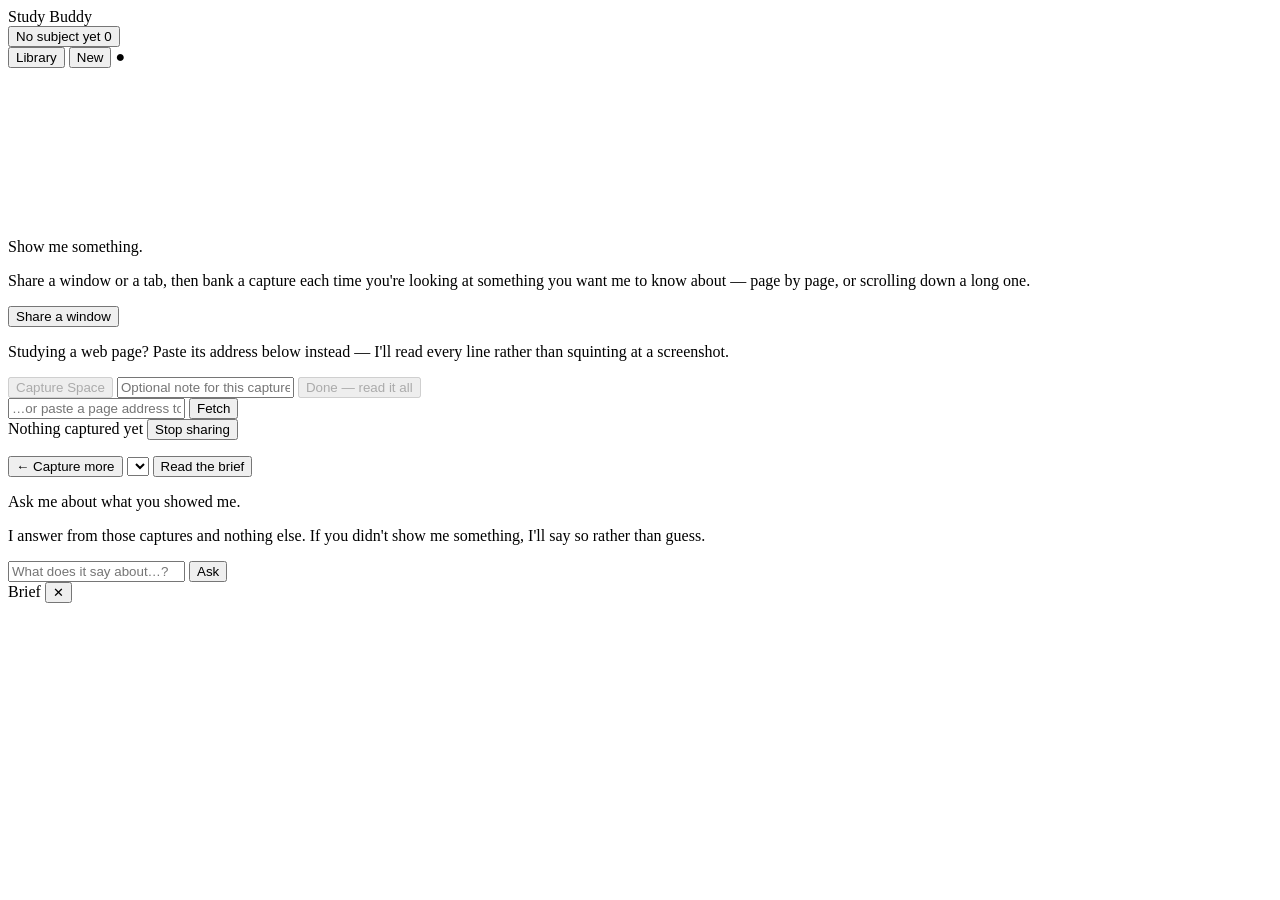
==== frontend/index.html @ a3bf148d "Study Buddy: show it something, then ask about only that A fifth buddy. You share a window and press" ====
<!DOCTYPE html>
<html lang="en">
<head>
  <meta charset="UTF-8" />
  <meta name="viewport" content="width=device-width, initial-scale=1.0, viewport-fit=cover" />
  <title>Study Buddy</title>
  <link rel="stylesheet" href="/static/style.css?v=__BUILD__" />
</head>
<body>
  <header class="bar">
    <div class="brand"><span class="dot"></span> Study Buddy</div>
    <button id="subjectBtn" class="subject" title="Rename this subject">
      <span id="subjectName">No subject yet</span>
      <span id="shotBadge" class="badge hidden">0</span>
    </button>
    <div class="bar-right">
      <button id="libraryBtn" class="ghost" title="Everything you've studied">Library</button>
      <button id="newBtn" class="ghost" title="Start a new subject">New</button>
      <span id="sync" class="sync" title="Brain sync">●</span>
    </div>
  </header>

  <!-- ============ CAPTURE ============ -->
  <section id="captureView" class="view">
    <div class="stage">
      <video id="preview" class="preview" autoplay playsinline muted></video>
      <div id="previewEmpty" class="preview-empty">
        <p class="big">Show me something.</p>
        <p class="hint">Share a window or a tab, then bank a capture each time you're
          looking at something you want me to know about — page by page, or scrolling
          down a long one.</p>
        <button id="shareBtn" class="primary big-btn">Share a window</button>
        <p class="hint tiny">Studying a web page? Paste its address below instead —
          I'll read every line rather than squinting at a screenshot.</p>
      </div>
    </div>

    <div class="capture-bar">
      <button id="captureBtn" class="capture-btn" disabled>
        <span class="cap-label">Capture</span>
        <span class="cap-key">Space</span>
      </button>
      <input id="labelInput" class="label-input" type="text"
             placeholder="Optional note for this capture — e.g. &quot;pricing, annual&quot;" />
      <button id="doneBtn" class="done-btn" disabled title="Compact everything captured into the brief">
        Done — read it all
      </button>
    </div>

    <div class="url-row">
      <input id="urlInput" class="url-input" type="url"
             placeholder="…or paste a page address to read it properly" />
      <button id="urlBtn" class="ghost">Fetch</button>
    </div>

    <div class="shots-head">
      <span id="shotsTitle">Nothing captured yet</span>
      <button id="stopBtn" class="ghost hidden">Stop sharing</button>
    </div>
    <ol id="shots" class="shots"></ol>
  </section>

  <!-- ============ ASK ============ -->
  <section id="askView" class="view hidden">
    <div class="ask-head">
      <button id="backToCapture" class="ghost">← Capture more</button>
      <select id="mode" class="mode-select" title="How to pitch the answer"></select>
      <button id="briefBtn" class="ghost">Read the brief</button>
    </div>
    <div id="staleWarn" class="warn hidden"></div>
    <main id="chat" class="chat">
      <div class="empty">
        <p class="big">Ask me about what you showed me.</p>
        <p class="hint">I answer from those captures and nothing else. If you didn't
          show me something, I'll say so rather than guess.</p>
      </div>
    </main>
    <form id="composer" class="composer" autocomplete="off">
      <input id="question" class="question" type="text"
             placeholder="What does it say about…?" />
      <button type="submit" class="primary">Ask</button>
    </form>
  </section>

  <!-- ============ overlays ============ -->
  <div id="sheet" class="sheet hidden">
    <div class="sheet-card">
      <div class="sheet-head">
        <span id="sheetTitle">Brief</span>
        <button id="sheetClose" class="ghost">✕</button>
      </div>
      <div id="sheetBody" class="sheet-body"></div>
    </div>
  </div>

  <div id="toast" class="toast hidden"></div>
  <script src="/static/app.js?v=__BUILD__"></script>
</body>
</html>
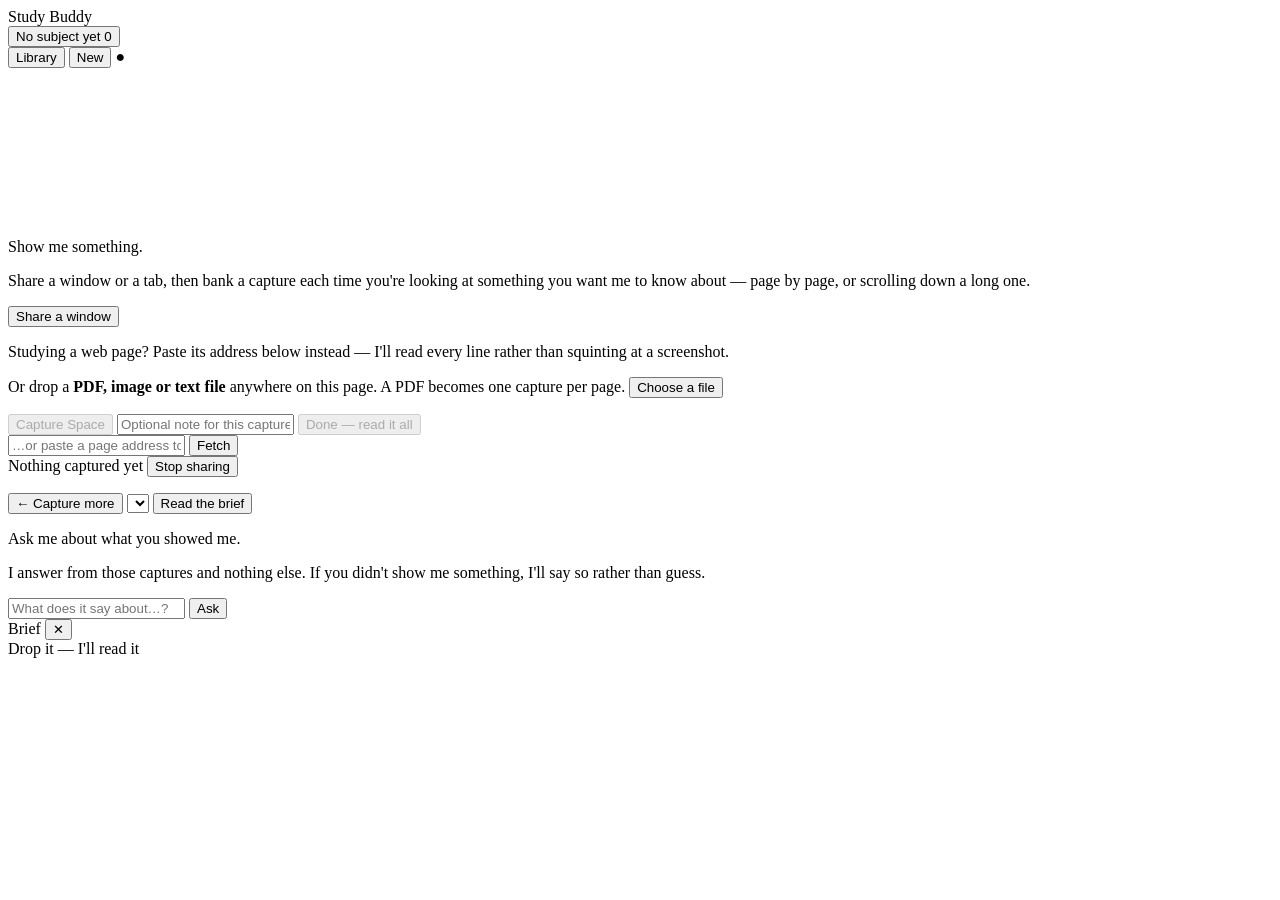
==== commit 9426cf24: "Read dropped files: PDFs page by page, plus images and text One rule decides every case: if the file" ====
--- a/frontend/index.html
+++ b/frontend/index.html
@@ -32,6 +32,9 @@
         <button id="shareBtn" class="primary big-btn">Share a window</button>
         <p class="hint tiny">Studying a web page? Paste its address below instead —
           I'll read every line rather than squinting at a screenshot.</p>
+        <p class="hint tiny">Or drop a <strong>PDF, image or text file</strong> anywhere on
+          this page. A PDF becomes one capture per page.
+          <button id="pickBtn" class="linkish" type="button">Choose a file</button></p>
       </div>
     </div>
 
@@ -93,6 +96,9 @@
     </div>
   </div>
 
+  <input id="fileInput" type="file" multiple hidden
+         accept=".pdf,.png,.jpg,.jpeg,.gif,.webp,.txt,.md,.csv,.tsv,.json,.yaml,.yml,.log,.xml,.srt,.vtt" />
+  <div id="dropVeil" class="drop-veil hidden"><div class="drop-card">Drop it — I'll read it</div></div>
   <div id="toast" class="toast hidden"></div>
   <script src="/static/app.js?v=__BUILD__"></script>
 </body>
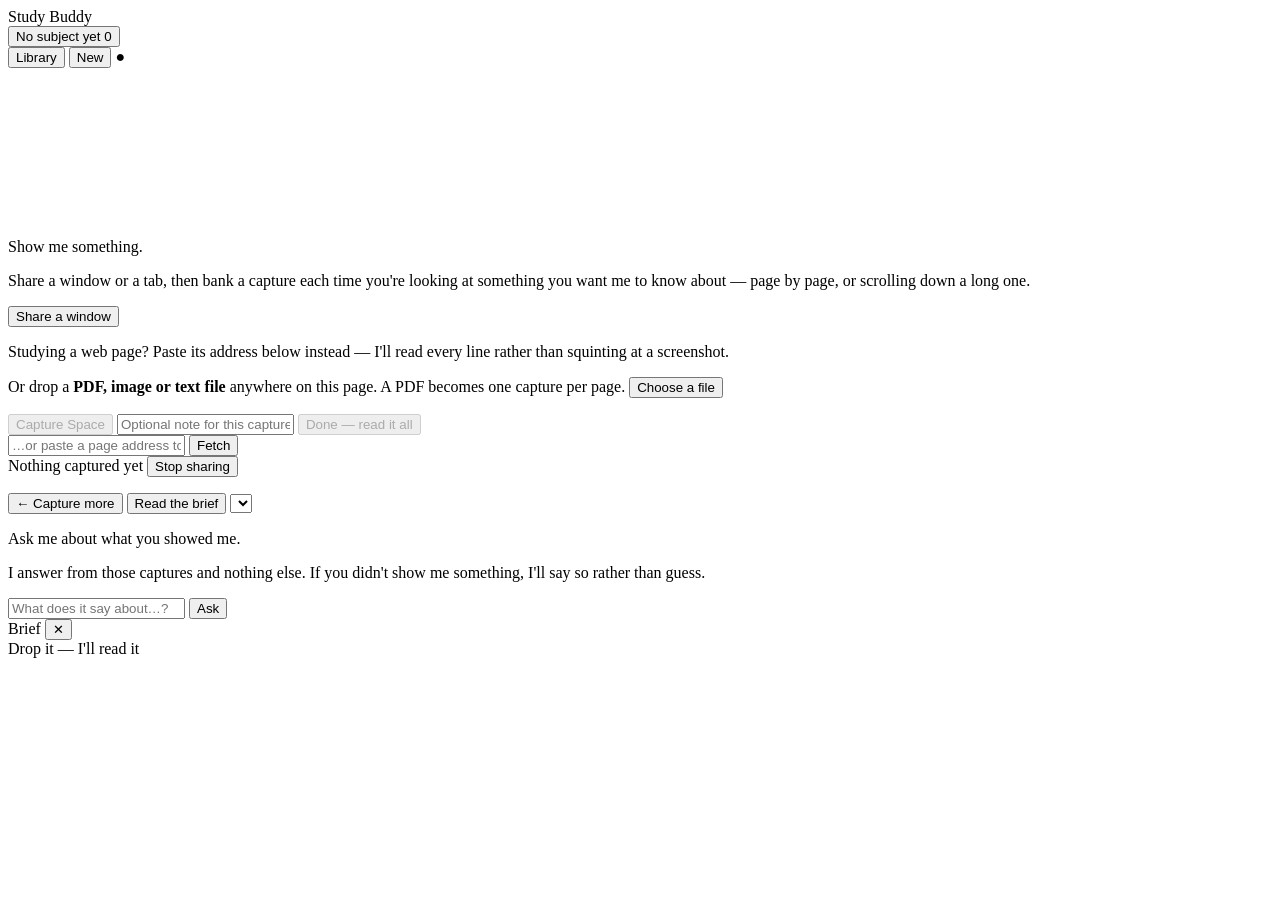
==== commit bb438840: "Give it a face: glass, motion, and a sigil for each mode The app worked and looked like a form. This" ====
--- a/frontend/index.html
+++ b/frontend/index.html
@@ -3,12 +3,14 @@
 <head>
   <meta charset="UTF-8" />
   <meta name="viewport" content="width=device-width, initial-scale=1.0, viewport-fit=cover" />
+  <meta name="color-scheme" content="dark light" />
+  <meta name="theme-color" content="#06070b" />
   <title>Study Buddy</title>
   <link rel="stylesheet" href="/static/style.css?v=__BUILD__" />
 </head>
 <body>
   <header class="bar">
-    <div class="brand"><span class="dot"></span> Study Buddy</div>
+    <div class="brand"><span class="dot"></span> <span class="brand-name">Study Buddy</span></div>
     <button id="subjectBtn" class="subject" title="Rename this subject">
       <span id="subjectName">No subject yet</span>
       <span id="shotBadge" class="badge hidden">0</span>
@@ -22,7 +24,7 @@
 
   <!-- ============ CAPTURE ============ -->
   <section id="captureView" class="view">
-    <div class="stage">
+    <div id="stage" class="stage">
       <video id="preview" class="preview" autoplay playsinline muted></video>
       <div id="previewEmpty" class="preview-empty">
         <p class="big">Show me something.</p>
@@ -36,6 +38,10 @@
           this page. A PDF becomes one capture per page.
           <button id="pickBtn" class="linkish" type="button">Choose a file</button></p>
       </div>
+      <div class="scan"></div>
+      <span class="corner tl"></span><span class="corner tr"></span>
+      <span class="corner bl"></span><span class="corner br"></span>
+      <div id="flash" class="flash"></div>
     </div>
 
     <div class="capture-bar">
@@ -57,8 +63,8 @@
     </div>
 
     <div class="shots-head">
-      <span id="shotsTitle">Nothing captured yet</span>
-      <button id="stopBtn" class="ghost hidden">Stop sharing</button>
+      <span id="shotsTitle" class="micro">Nothing captured yet</span>
+      <button id="stopBtn" class="ghost tiny hidden">Stop sharing</button>
     </div>
     <ol id="shots" class="shots"></ol>
   </section>
@@ -67,8 +73,13 @@
   <section id="askView" class="view hidden">
     <div class="ask-head">
       <button id="backToCapture" class="ghost">← Capture more</button>
-      <select id="mode" class="mode-select" title="How to pitch the answer"></select>
       <button id="briefBtn" class="ghost">Read the brief</button>
+      <!-- The rail below drives this; it stays the source of truth. -->
+      <select id="mode" class="hidden"></select>
+      <div id="modeRail" class="mode-rail" role="tablist" aria-label="How to pitch the answer">
+        <span id="modeHalo" class="mode-halo"></span>
+      </div>
+      <span id="modeName" class="mode-name"></span>
     </div>
     <div id="staleWarn" class="warn hidden"></div>
     <main id="chat" class="chat">
@@ -90,7 +101,7 @@
     <div class="sheet-card">
       <div class="sheet-head">
         <span id="sheetTitle">Brief</span>
-        <button id="sheetClose" class="ghost">✕</button>
+        <button id="sheetClose" class="ghost tiny-btn">✕</button>
       </div>
       <div id="sheetBody" class="sheet-body"></div>
     </div>
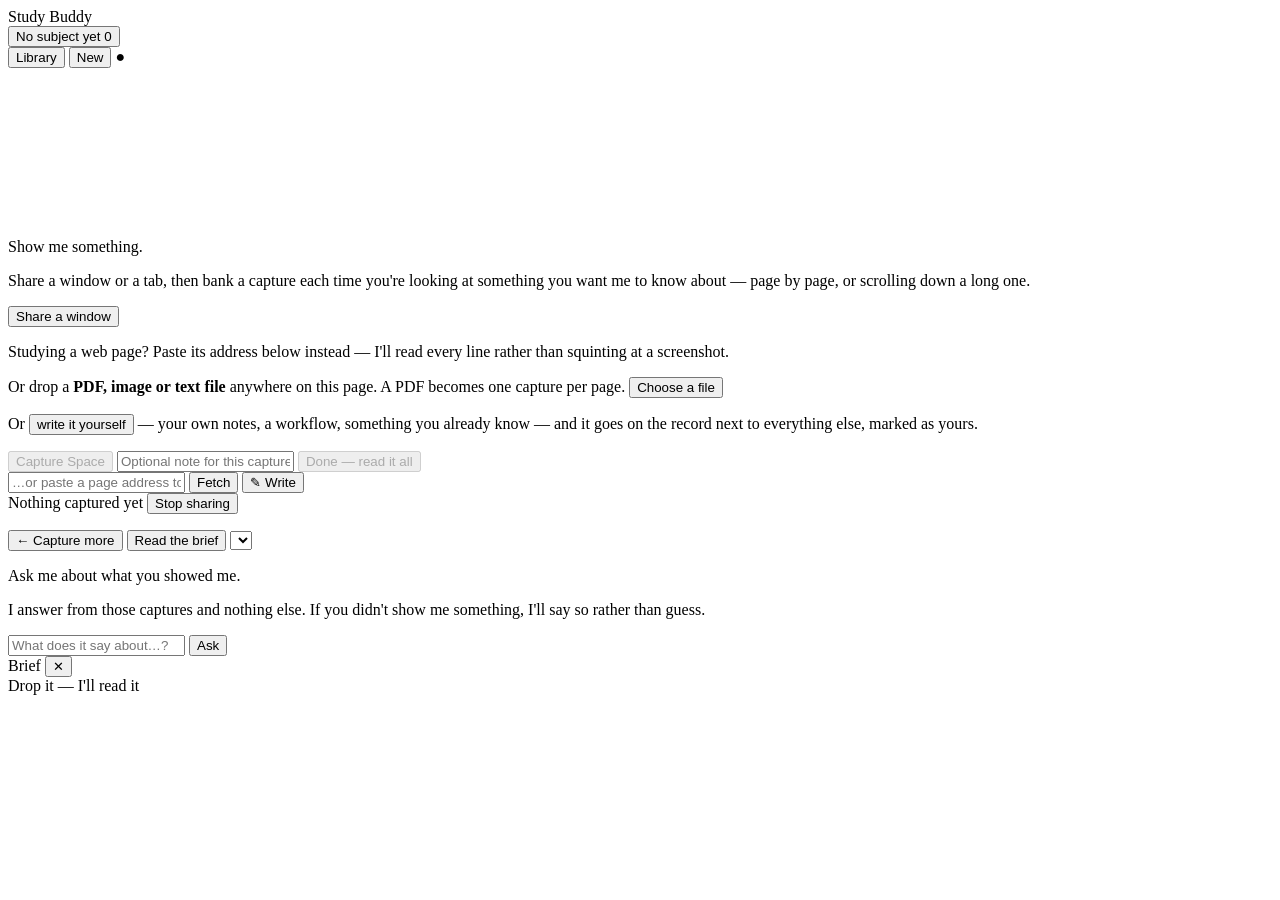
==== commit bf60c0ed: "Let you write your own notes in as captures, kept marked as yours A Write button next to Fetch opens" ====
--- a/frontend/index.html
+++ b/frontend/index.html
@@ -37,6 +37,9 @@
         <p class="hint tiny">Or drop a <strong>PDF, image or text file</strong> anywhere on
           this page. A PDF becomes one capture per page.
           <button id="pickBtn" class="linkish" type="button">Choose a file</button></p>
+        <p class="hint tiny">Or <button id="writeHint" class="linkish" type="button">write
+          it yourself</button> — your own notes, a workflow, something you already know —
+          and it goes on the record next to everything else, marked as yours.</p>
       </div>
       <div class="scan"></div>
       <span class="corner tl"></span><span class="corner tr"></span>
@@ -60,6 +63,7 @@
       <input id="urlInput" class="url-input" type="url"
              placeholder="…or paste a page address to read it properly" />
       <button id="urlBtn" class="ghost">Fetch</button>
+      <button id="writeBtn" class="ghost write-btn" title="Type your own notes as a capture">✎ Write</button>
     </div>
 
     <div class="shots-head">
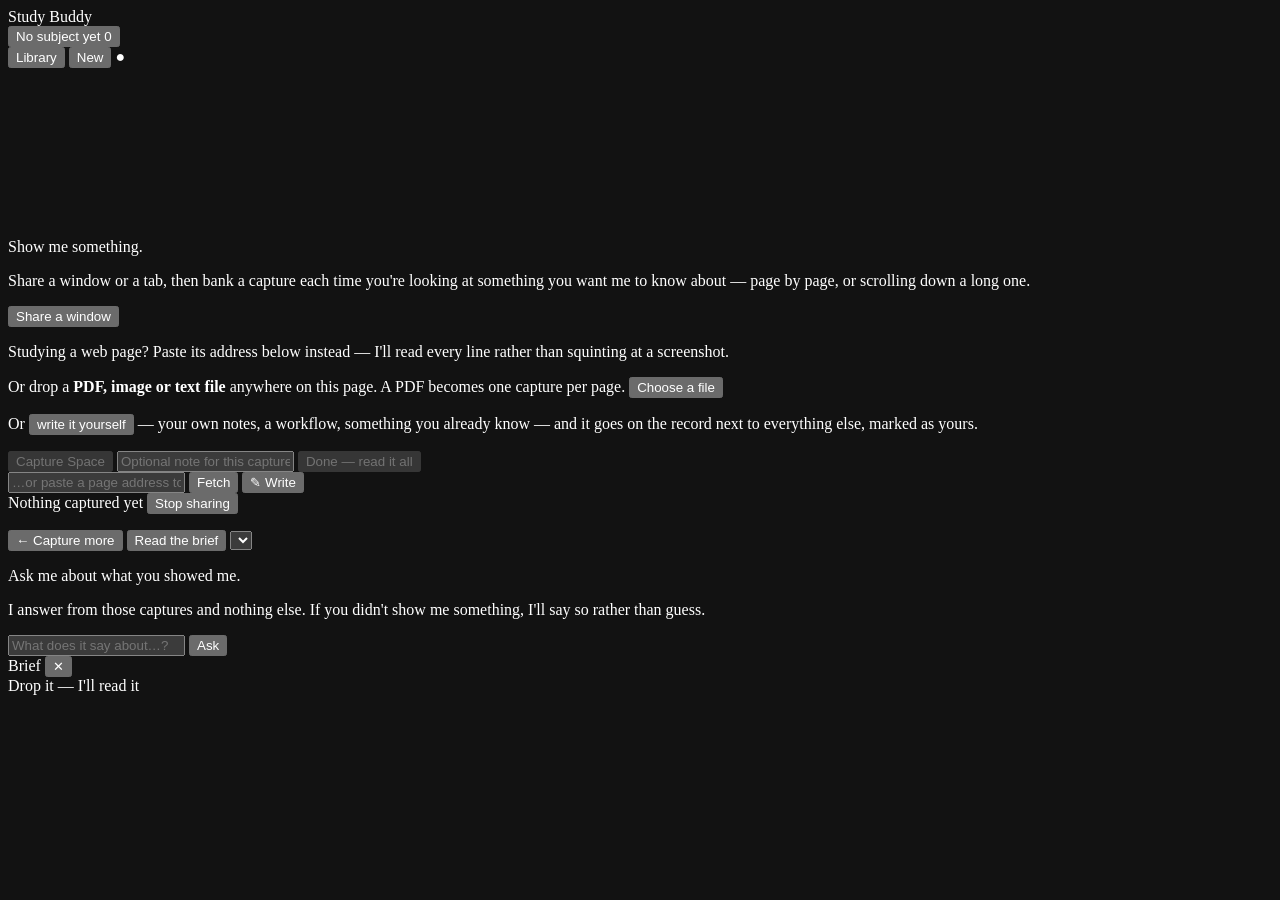
==== commit 1c3caf63: "Black and gold, and only that The phone was bright because it was honest: a device in light mode ask" ====
--- a/frontend/index.html
+++ b/frontend/index.html
@@ -3,8 +3,8 @@
 <head>
   <meta charset="UTF-8" />
   <meta name="viewport" content="width=device-width, initial-scale=1.0, viewport-fit=cover" />
-  <meta name="color-scheme" content="dark light" />
-  <meta name="theme-color" content="#06070b" />
+  <meta name="color-scheme" content="dark" />
+  <meta name="theme-color" content="#000000" />
   <title>Study Buddy</title>
   <link rel="stylesheet" href="/static/style.css?v=__BUILD__" />
 </head>
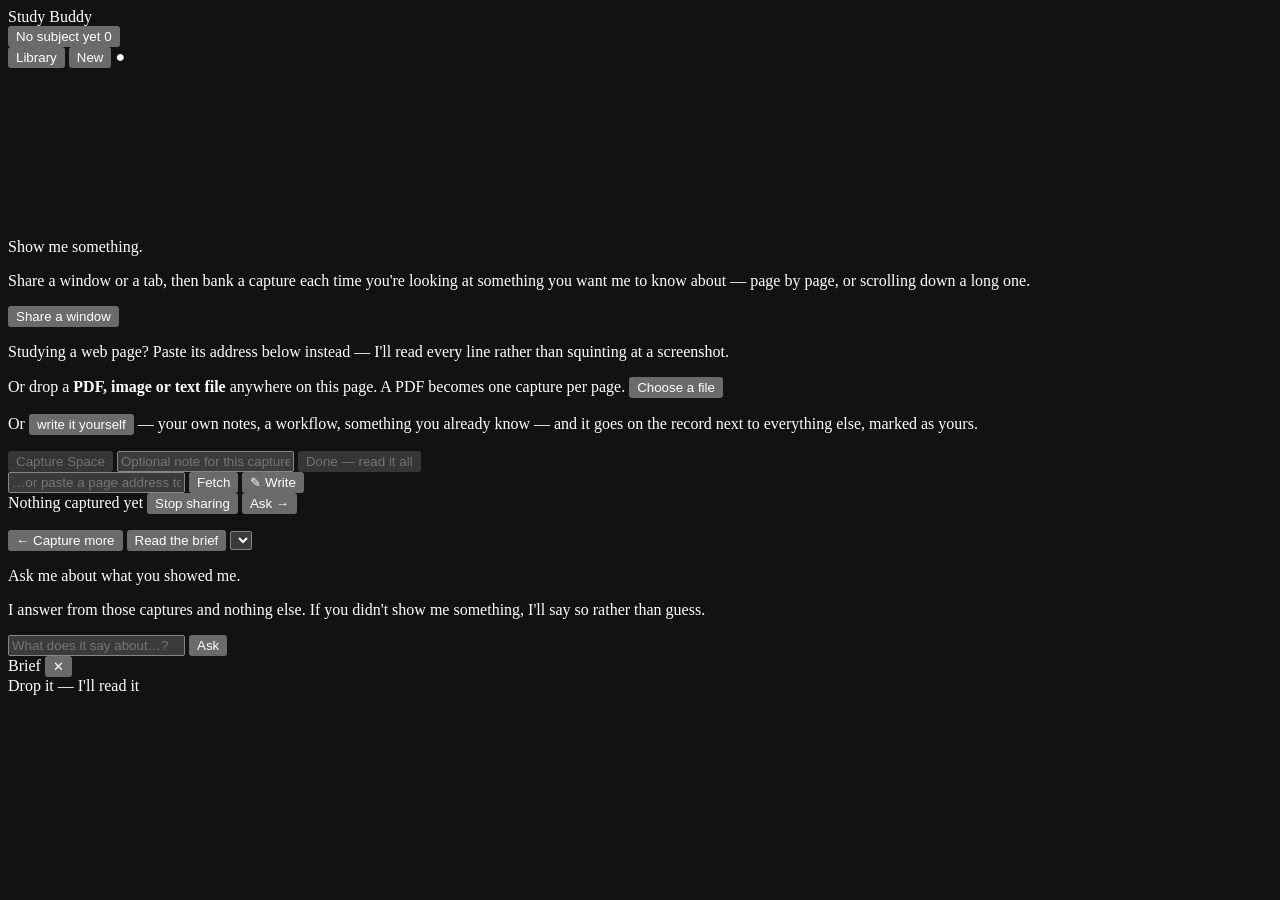
==== commit 90592890: "Notes need no Done: ask straight away, and say what Done does to them Joe wrote private notes, went " ====
--- a/frontend/index.html
+++ b/frontend/index.html
@@ -68,7 +68,10 @@
 
     <div class="shots-head">
       <span id="shotsTitle" class="micro">Nothing captured yet</span>
-      <button id="stopBtn" class="ghost tiny hidden">Stop sharing</button>
+      <span class="shots-actions">
+        <button id="stopBtn" class="ghost tiny hidden">Stop sharing</button>
+        <button id="askBtn" class="ghost tiny hidden" title="Back to the questions">Ask →</button>
+      </span>
     </div>
     <ol id="shots" class="shots"></ol>
   </section>
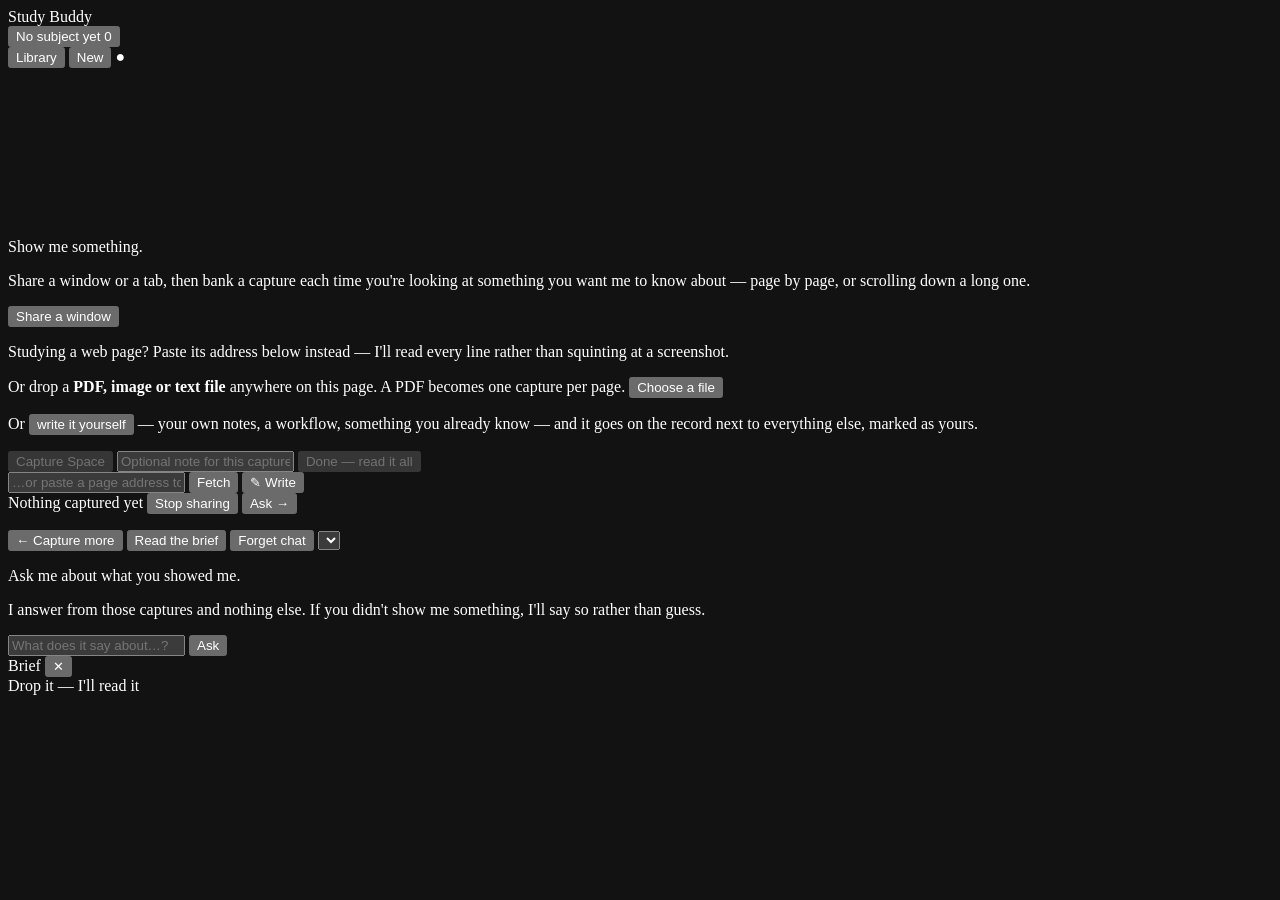
==== commit 49c65f23: "Make a delete an erase, and give it controls to reach An audit found deletion was three layers deep " ====
--- a/frontend/index.html
+++ b/frontend/index.html
@@ -81,6 +81,7 @@
     <div class="ask-head">
       <button id="backToCapture" class="ghost">← Capture more</button>
       <button id="briefBtn" class="ghost">Read the brief</button>
+      <button id="forgetBtn" class="ghost" title="Erase the questions and answers for this subject">Forget chat</button>
       <!-- The rail below drives this; it stays the source of truth. -->
       <select id="mode" class="hidden"></select>
       <div id="modeRail" class="mode-rail" role="tablist" aria-label="How to pitch the answer">
